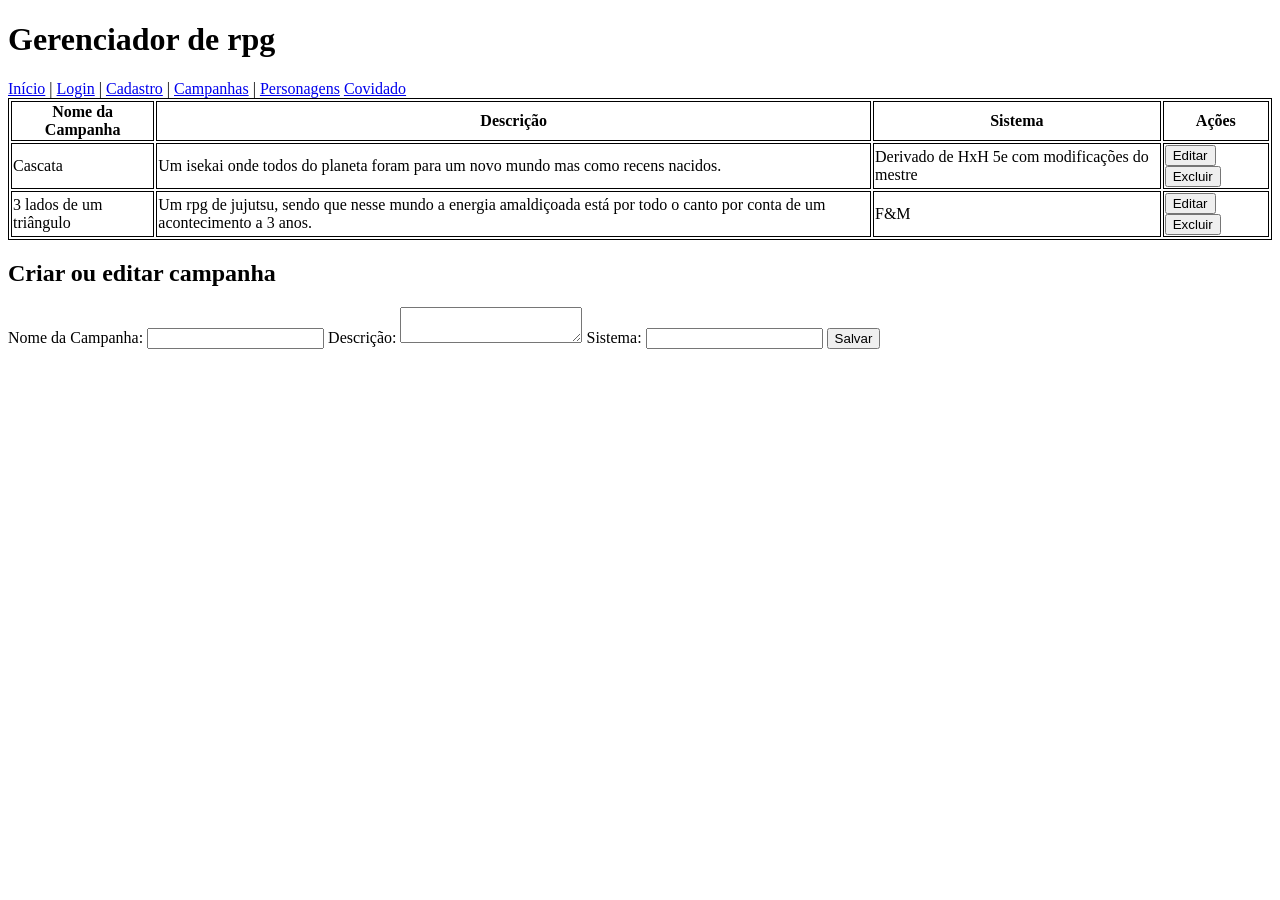
==== campaigns.html @ 99109f60 "Add files via upload" ====
<!doctype html>
<html lang="pt-BR">
  <head>
    <meta charset="UTF-8" />
    <meta name="viewport" content="width=device-width, initial-scale=1.0" />
    <title>Campanhas</title>
    <h1>Gerenciador de rpg</h1>
    <nav>
      <a href="index.html">Início</a> | <a href="login.html">Login</a> |
      <a href="register.html">Cadastro</a> |
      <a href="campaigns.html">Campanhas</a> |
      <a href="characters.html">Personagens</a>
      <a href="convidado.html">Covidado</a>
    </nav>
  </head>
  <style>
    table,
    th,
    td {
      border: 1px solid black;
    }
  </style>
  <body>
    <table style="width: 100%">
      <tr>
        <th>Nome da Campanha</th>
        <th>Descrição</th>
        <th>Sistema</th>
        <th>Ações</th>
      </tr>
      <tr>
        <td>Cascata</td>
        <td>
          Um isekai onde todos do planeta foram para um novo mundo mas como
          recens nacidos.
        </td>
        <td>Derivado de HxH 5e com modificações do mestre</td>
        <td>
          <button type="button" onclick="">Editar</button>
          <button type="button" onclick="">Excluir</button>
        </td>
      </tr>
      <tr>
        <td>3 lados de um triângulo</td>
        <td>
          Um rpg de jujutsu, sendo que nesse mundo a energia amaldiçoada está
          por todo o canto por conta de um acontecimento a 3 anos.
        </td>
        <td>F&M</td>
        <td>
          <button type="button" onclick="">Editar</button>
          <button type="button" onclick="">Excluir</button>
        </td>
      </tr>
    </table>

    <h2>Criar ou editar campanha</h2>
    <form id="campaign-form">
      <label for="campaign-name">Nome da Campanha:</label>
      <input type="text" id="campaign-name" name="campaign-name" required />

      <label for="campaign-description">Descrição:</label>
      <textarea
        id="campaign-description"
        name="campaign-description"
        required
      ></textarea>

      <label for="campaign-system">Sistema:</label>
      <input type="text" id="campaign-system" name="campaign-system" required />

      <button type="submit">Salvar</button>
    </form>
  </body>
</html>
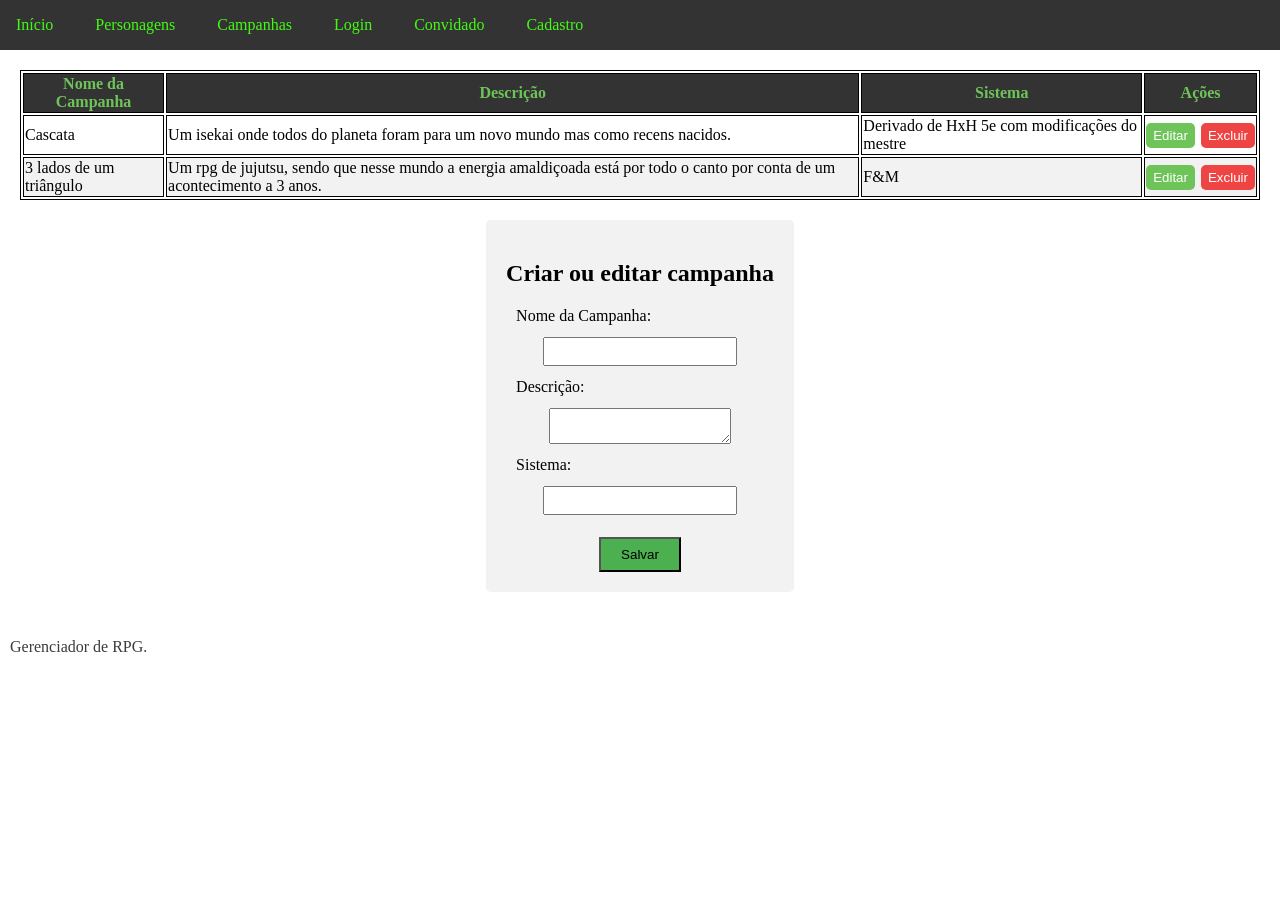
==== commit 4213741e: "test" ====
--- a/campaigns.html
+++ b/campaigns.html
@@ -3,73 +3,97 @@
   <head>
     <meta charset="UTF-8" />
     <meta name="viewport" content="width=device-width, initial-scale=1.0" />
+    <link rel="stylesheet" href="./css/campaigns.css" />
+    <link rel="stylesheet" href="./css/menu.css" />
+    <link rel="stylesheet" href="./css/table.css" />
+    <link rel="stylesheet" href="./css/footer.css" />
     <title>Campanhas</title>
-    <h1>Gerenciador de rpg</h1>
-    <nav>
-      <a href="index.html">Início</a> | <a href="login.html">Login</a> |
-      <a href="register.html">Cadastro</a> |
-      <a href="campaigns.html">Campanhas</a> |
-      <a href="characters.html">Personagens</a>
-      <a href="convidado.html">Covidado</a>
+  </head>
+  <body>
+    <nav id="menu">
+      <a href="./index.html">Início</a>
+      <a href="./characters.html">Personagens</a>
+      <a href="./campaigns.html">Campanhas</a>
+      <a href="./login.html">Login</a>
+      <a href="./convidado.html">Convidado</a>
+      <a href="./register.html">Cadastro</a>
     </nav>
-  </head>
-  <style>
-    table,
-    th,
-    td {
-      border: 1px solid black;
-    }
-  </style>
-  <body>
-    <table style="width: 100%">
-      <tr>
-        <th>Nome da Campanha</th>
-        <th>Descrição</th>
-        <th>Sistema</th>
-        <th>Ações</th>
-      </tr>
-      <tr>
-        <td>Cascata</td>
-        <td>
-          Um isekai onde todos do planeta foram para um novo mundo mas como
-          recens nacidos.
-        </td>
-        <td>Derivado de HxH 5e com modificações do mestre</td>
-        <td>
-          <button type="button" onclick="">Editar</button>
-          <button type="button" onclick="">Excluir</button>
-        </td>
-      </tr>
-      <tr>
-        <td>3 lados de um triângulo</td>
-        <td>
-          Um rpg de jujutsu, sendo que nesse mundo a energia amaldiçoada está
-          por todo o canto por conta de um acontecimento a 3 anos.
-        </td>
-        <td>F&M</td>
-        <td>
-          <button type="button" onclick="">Editar</button>
-          <button type="button" onclick="">Excluir</button>
-        </td>
-      </tr>
-    </table>
+    <main>
+      <table>
+        <thead>
+          <tr>
+            <th>Nome da Campanha</th>
+            <th>Descrição</th>
+            <th>Sistema</th>
+            <th>Ações</th>
+          </tr>
+        </thead>
+        <tbody>
+          <tr>
+            <td>Cascata</td>
+            <td>
+              Um isekai onde todos do planeta foram para um novo mundo mas como
+              recens nacidos.
+            </td>
+            <td>Derivado de HxH 5e com modificações do mestre</td>
+            <td>
+              <div class="actions">
+                <button type="button" class="btn-editar" onclick="">
+                  Editar
+                </button>
+                <button type="button" class="btn-excluir" onclick="">
+                  Excluir
+                </button>
+            </td>
+          </tr>
+          <tr>
+            <td>3 lados de um triângulo</td>
+            <td>
+              Um rpg de jujutsu, sendo que nesse mundo a energia amaldiçoada
+              está por todo o canto por conta de um acontecimento a 3 anos.
+            </td>
+            <td>F&M</td>
+            <td>
+              <div class="actions">
+                <button type="button" class="btn-editar" onclick="">
+                  Editar
+                </button>
+                <button type="button" class="btn-excluir" onclick="">
+                  Excluir
+                </button>
+              </div>
+            </td>
+          </tr>
+        </tbody>
+      </table>
 
-    <h2>Criar ou editar campanha</h2>
-    <form id="campaign-form">
-      <label for="campaign-name">Nome da Campanha:</label>
-      <input type="text" id="campaign-name" name="campaign-name" required />
+      <div class="campaign-container">
+        <h2>Criar ou editar campanha</h2>
+        <form id="campaign-form">
+          <label for="campaign-name">Nome da Campanha:</label>
+          <input type="text" id="campaign-name" name="campaign-name" required />
 
-      <label for="campaign-description">Descrição:</label>
-      <textarea
-        id="campaign-description"
-        name="campaign-description"
-        required
-      ></textarea>
+          <label for="campaign-description">Descrição:</label>
+          <textarea
+            id="campaign-description"
+            name="campaign-description"
+            required
+          ></textarea>
 
-      <label for="campaign-system">Sistema:</label>
-      <input type="text" id="campaign-system" name="campaign-system" required />
+          <label for="campaign-system">Sistema:</label>
+          <input
+            type="text"
+            id="campaign-system"
+            name="campaign-system"
+            required
+          />
 
-      <button type="submit">Salvar</button>
-    </form>
+          <button type="submit">Salvar</button>
+        </form>
+      </div>
+    </main>
+    <footer>
+      <p>Gerenciador de RPG.</p>
+    </footer>
   </body>
 </html>
--- a/css/campaigns.css
+++ b/css/campaigns.css
@@ -0,0 +1,43 @@
+@import url("colors.css");
+
+main {
+  flex: 1;
+  padding: 20px;
+}
+body {
+  margin: 0;
+  background-color: var(--background);
+}
+main {
+  display: flex;
+  flex-direction: column;
+  align-items: center;
+  gap: 20px;
+  padding: 20px;
+}
+.campaign-container {
+  display: inline-block;
+  padding: 20px;
+  background-color: var(--surface);
+  border-radius: 5px;
+  text-align: center;
+}
+#campaign-form {
+  display: flex;
+  flex-direction: column;
+  align-items: center;
+  gap: 12px;
+}
+#campaign-form label {
+  align-self: flex-start;
+  margin-left: 10px;
+}
+#campaign-form input {
+  width: 180px;
+  padding: 5px;
+}
+#campaign-form button {
+  padding: 8px 20px;
+  background-color: #4caf50;
+  margin-top: 10px;
+}
--- a/css/menu.css
+++ b/css/menu.css
@@ -0,0 +1,13 @@
+#menu {
+  background-color: #333333;
+  gap: 10px;
+  display: flex;
+  align-items: center;
+}
+#menu a {
+  display: block;
+  color: #43fa15;
+  text-align: center;
+  padding: 16px;
+  text-decoration: none;
+}
--- a/css/table.css
+++ b/css/table.css
@@ -0,0 +1,35 @@
+table,
+th,
+td {
+  border: 1px solid black;
+}
+table {
+  width: 100%;
+}
+thead {
+  background-color: #333333;
+  color: #6ec459;
+}
+tbody tr:nth-child(even) {
+  background-color: var(--surface);
+}
+.actions {
+  display: flex;
+  gap: 6px;
+}
+.btn-editar {
+  background-color: var(--highlight);
+  border-radius: 5px;
+  color: var(--background);
+  border: none;
+  padding: 5px 7px;
+  cursor: pointer;
+}
+.btn-excluir {
+  background-color: var(--danger);
+  border-radius: 5px;
+  color: var(--background);
+  border: none;
+  padding: 5px 7px;
+  cursor: pointer;
+}
--- a/css/footer.css
+++ b/css/footer.css
@@ -0,0 +1,6 @@
+@import url("colors.css");
+
+footer {
+  padding: 10px;
+  color: var(--text-secondary);
+}
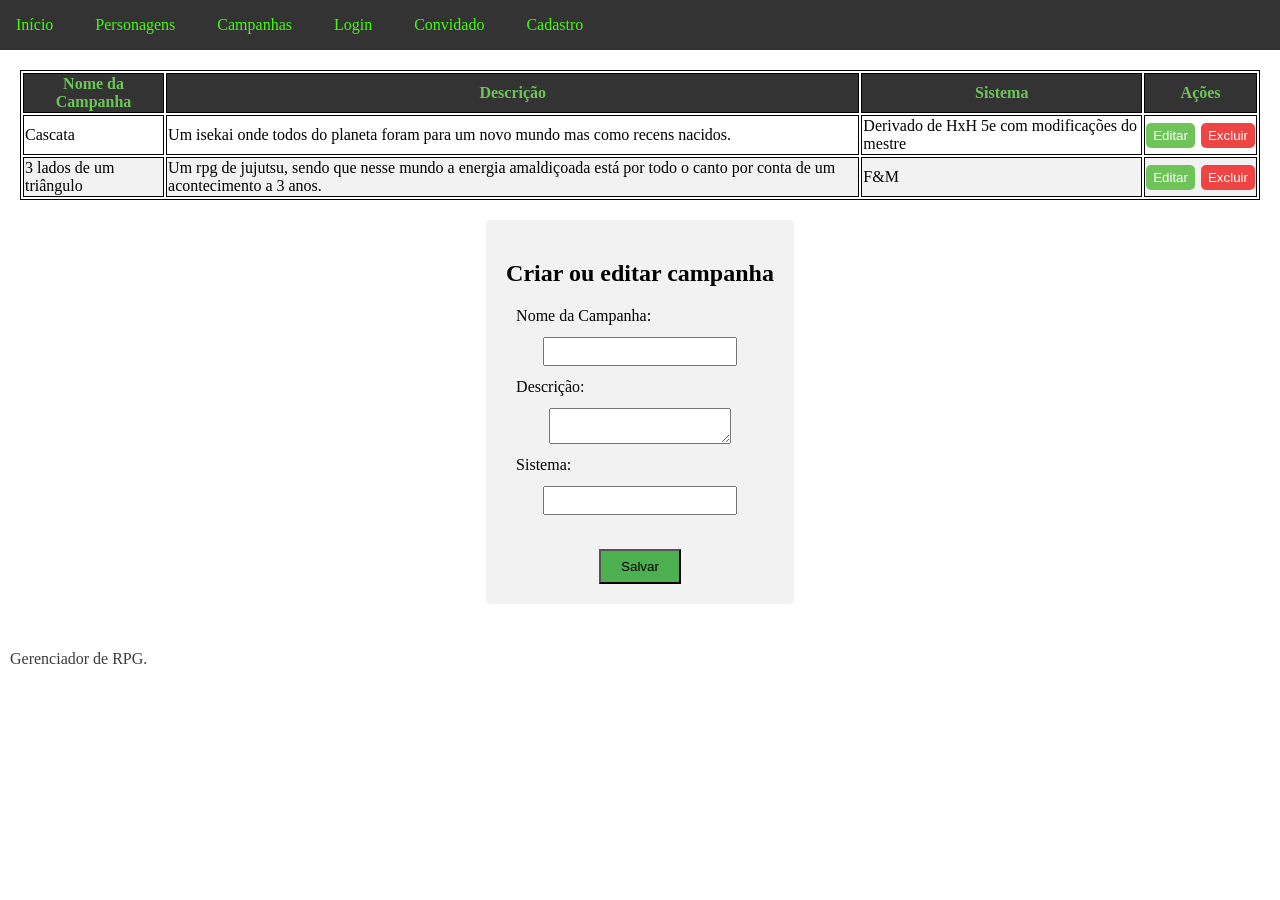
==== commit 933fa00f: "test" ====
--- a/campaigns.html
+++ b/campaigns.html
@@ -3,7 +3,7 @@
   <head>
     <meta charset="UTF-8" />
     <meta name="viewport" content="width=device-width, initial-scale=1.0" />
-    <link rel="stylesheet" href="./css/campaigns.css" />
+    <link rel="stylesheet" href="./css/CamPresona.css" />
     <link rel="stylesheet" href="./css/menu.css" />
     <link rel="stylesheet" href="./css/table.css" />
     <link rel="stylesheet" href="./css/footer.css" />
@@ -67,27 +67,25 @@
         </tbody>
       </table>
 
-      <div class="campaign-container">
+      <div class="container">
         <h2>Criar ou editar campanha</h2>
-        <form id="campaign-form">
-          <label for="campaign-name">Nome da Campanha:</label>
-          <input type="text" id="campaign-name" name="campaign-name" required />
+        <form id="form">
+          <label for="name">Nome da Campanha:</label>
+          <input type="text" id="name" name="name"/>
 
-          <label for="campaign-description">Descrição:</label>
+          <label for="description">Descrição:</label>
           <textarea
-            id="campaign-description"
-            name="campaign-description"
-            required
+            id="description"
+            name="description"
           ></textarea>
 
-          <label for="campaign-system">Sistema:</label>
+          <label for="system">Sistema:</label>
           <input
             type="text"
-            id="campaign-system"
-            name="campaign-system"
-            required
+            id="system"
+            name="system"
           />
-
+          <div id="feedback"></div>
           <button type="submit">Salvar</button>
         </form>
       </div>
@@ -95,5 +93,6 @@
     <footer>
       <p>Gerenciador de RPG.</p>
     </footer>
+    <script src="./js/fedback.js"></script>
   </body>
 </html>
--- a/css/CamPresona.css
+++ b/css/CamPresona.css
@@ -0,0 +1,43 @@
+@import url("colors.css");
+
+main {
+  flex: 1;
+  padding: 20px;
+}
+body {
+  margin: 0;
+  background-color: var(--background);
+}
+main {
+  display: flex;
+  flex-direction: column;
+  align-items: center;
+  gap: 20px;
+  padding: 20px;
+}
+.container {
+  display: inline-block;
+  padding: 20px;
+  background-color: var(--surface);
+  border-radius: 5px;
+  text-align: center;
+}
+#form {
+  display: flex;
+  flex-direction: column;
+  align-items: center;
+  gap: 12px;
+}
+#form label {
+  align-self: flex-start;
+  margin-left: 10px;
+}
+#form input {
+  width: 180px;
+  padding: 5px;
+}
+#form button {
+  padding: 8px 20px;
+  background-color: #4caf50;
+  margin-top: 10px;
+}
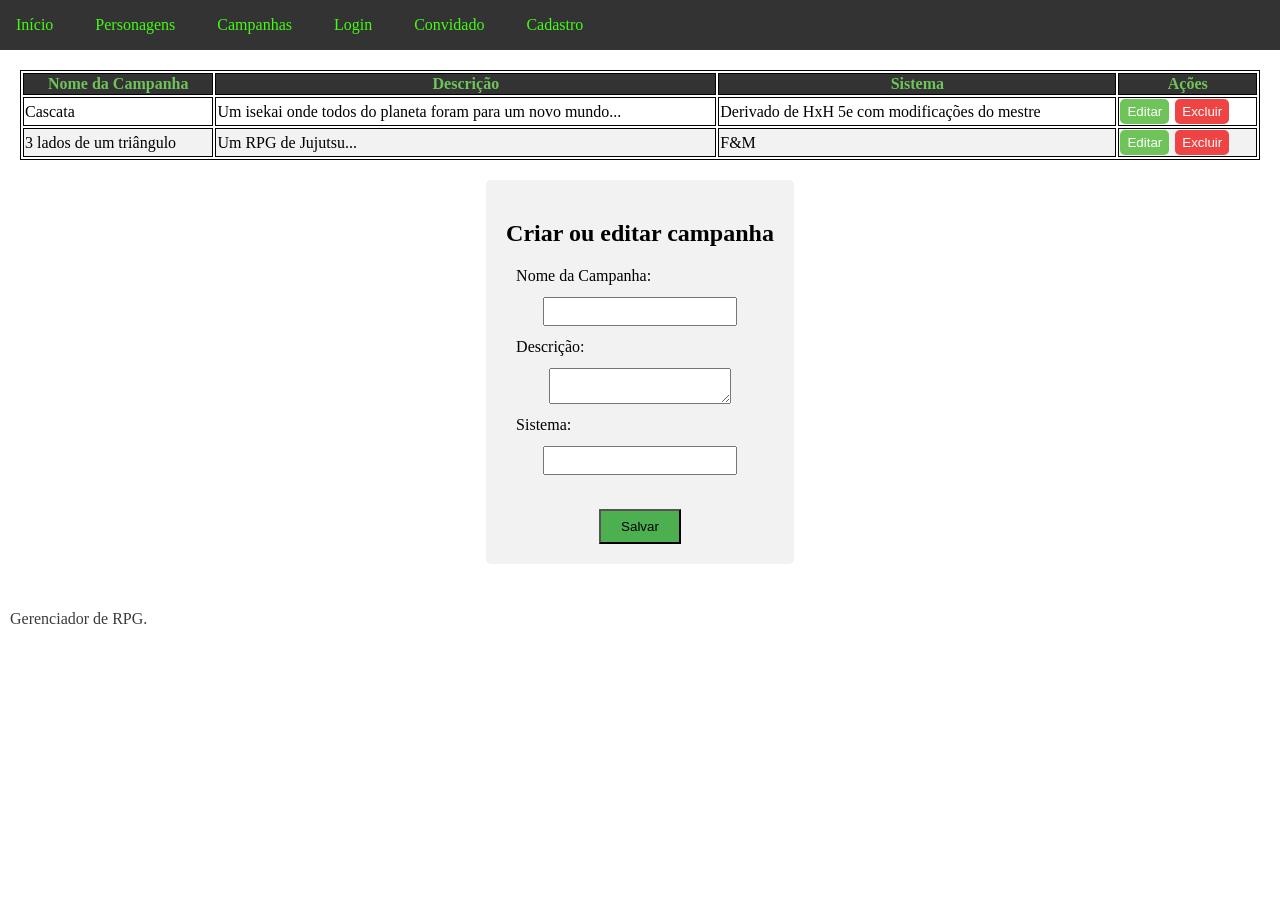
==== commit e57b1cea: "semana 3" ====
--- a/campaigns.html
+++ b/campaigns.html
@@ -28,63 +28,20 @@
             <th>Ações</th>
           </tr>
         </thead>
-        <tbody>
-          <tr>
-            <td>Cascata</td>
-            <td>
-              Um isekai onde todos do planeta foram para um novo mundo mas como
-              recens nacidos.
-            </td>
-            <td>Derivado de HxH 5e com modificações do mestre</td>
-            <td>
-              <div class="actions">
-                <button type="button" class="btn-editar" onclick="">
-                  Editar
-                </button>
-                <button type="button" class="btn-excluir" onclick="">
-                  Excluir
-                </button>
-            </td>
-          </tr>
-          <tr>
-            <td>3 lados de um triângulo</td>
-            <td>
-              Um rpg de jujutsu, sendo que nesse mundo a energia amaldiçoada
-              está por todo o canto por conta de um acontecimento a 3 anos.
-            </td>
-            <td>F&M</td>
-            <td>
-              <div class="actions">
-                <button type="button" class="btn-editar" onclick="">
-                  Editar
-                </button>
-                <button type="button" class="btn-excluir" onclick="">
-                  Excluir
-                </button>
-              </div>
-            </td>
-          </tr>
-        </tbody>
+        <tbody id="campaignTable"></tbody>
       </table>
 
       <div class="container">
         <h2>Criar ou editar campanha</h2>
         <form id="form">
           <label for="name">Nome da Campanha:</label>
-          <input type="text" id="name" name="name"/>
+          <input type="text" id="name" name="name" />
 
           <label for="description">Descrição:</label>
-          <textarea
-            id="description"
-            name="description"
-          ></textarea>
+          <textarea id="description" name="description"></textarea>
 
           <label for="system">Sistema:</label>
-          <input
-            type="text"
-            id="system"
-            name="system"
-          />
+          <input type="text" id="system" name="system" />
           <div id="feedback"></div>
           <button type="submit">Salvar</button>
         </form>
@@ -93,6 +50,6 @@
     <footer>
       <p>Gerenciador de RPG.</p>
     </footer>
-    <script src="./js/fedback.js"></script>
+    <script src="./js/campanhas.js"></script>
   </body>
 </html>
